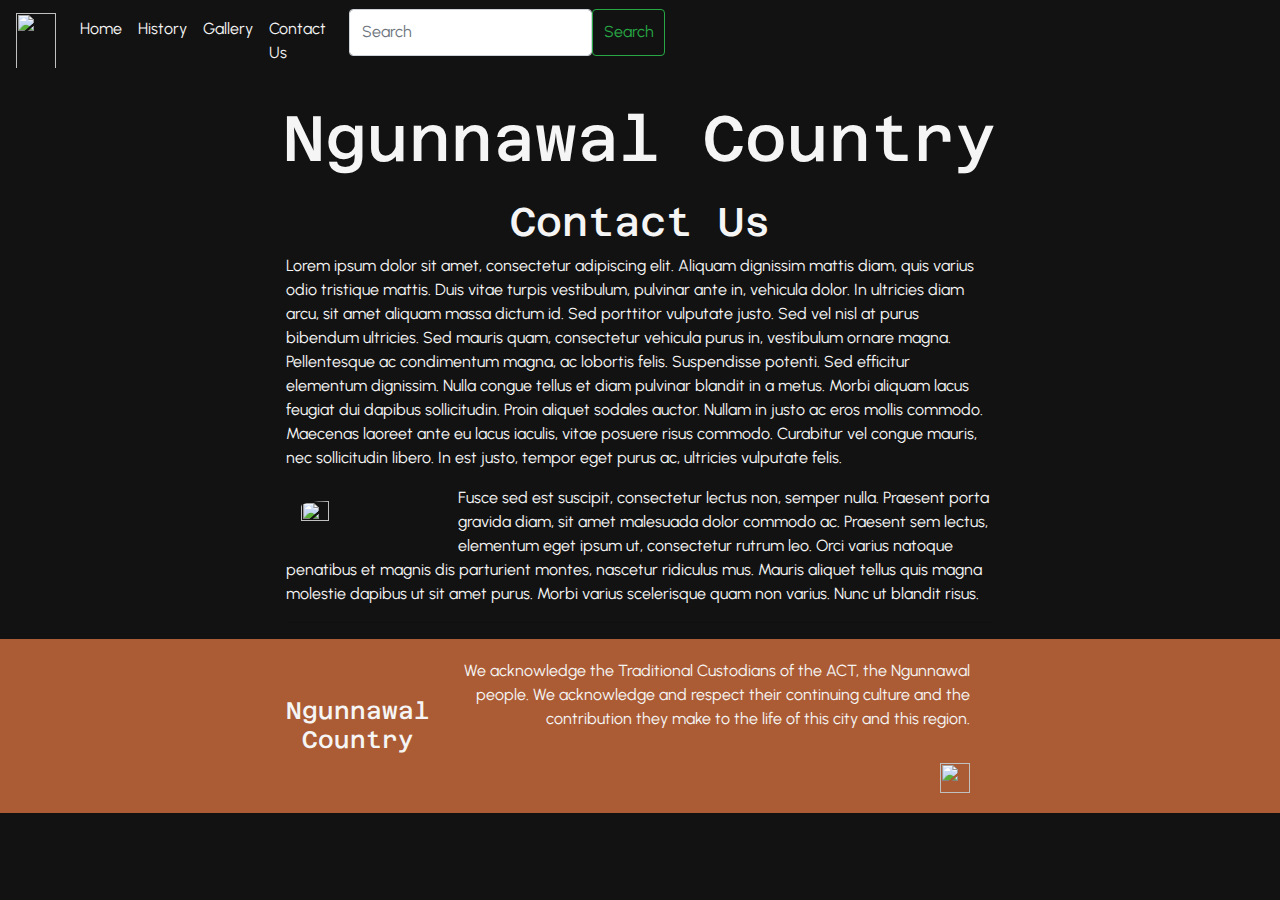
==== contact.html @ 85e53c2a "update all html" ====
<!DOCTYPE html>

<head>
  <meta charset="UTF-8" />

  <meta name="keywords" content="Ngunnawal, Aboriginal, Indigenous, Gallery, History" />

  <meta name="viewport" content="width=device-width, initial-scale=1.0, shrink-to-fit=no" />

  <meta name="description"
    content="This is a website that focuses on the history of the Aboriginal people living in the Canberra region, the Ngunnawal people." />

  <meta name="author" content="Rahil Chand" />

  <!-- meta tags have information about the data on the page -->
  <!-- <meta name="keywords" content="HTML, CSS, JavaScript"> used for search engines to make meaning of your page -->
  <!-- <meta http-equiv="refresh" content="30"> refreshs the doc every 30secs -->
  <!-- mulitple meta tags can be used -->

  <link rel="stylesheet" href="https://cdn.jsdelivr.net/npm/bootstrap@4.0.0/dist/css/bootstrap.min.css"
    integrity="sha384-Gn5384xqQ1aoWXA+058RXPxPg6fy4IWvTNh0E263XmFcJlSAwiGgFAW/dAiS6JXm" crossorigin="anonymous" />

  <link rel="stylesheet" href="/styles.css" />

  <style>

  </style>

  <title>Ngunnawal Country | Contact Us</title>
</head>

<body>
  <header>
    <nav class="navbar navbar-expand-lg" style="background-image: url(/Images/Requisites/Ngunnawal-country-banner.png);
    background-size: 1000px 150px;
    background-position: right;
    background-repeat: no-repeat;
    ">


      <img class="navbar-brand"
        src="https://rawcdn.githack.com/4060269/NgunnawalCountryWebDev/11545666c06b32d8f8cef29c0316ff6d5b270260/Images/Ngunnawal-logo.png"
        width="40px" height="65px" class="navbar-brand" href="#"></a>

      <button class="navbar-toggler" type="button" data-toggle="collapse" data-target="#navbarNavAltMarkup"
        aria-controls="navbarNavAltMarkup" aria-expanded="false" aria-label="Toggle navigation">

        <span class="navbar-toggler-icon"></span>
      </button>

      <div class="collapse navbar-collapse" id="navbarNavAltMarkup">
        <div class="navbar-nav">

          <a class="nav-item nav-link active" style="color: whitesmoke;" href="index.html">Home
            <span class="sr-only">(current)</span></a>

          <a class="nav-item nav-link" style="color: whitesmoke;" href="history.html">History</a>

          <a class="nav-item nav-link" style="color: whitesmoke;" href="gallery.html">Gallery</a>

          <a class="nav-item nav-link" style="color: whitesmoke;" href="contact.html">Contact Us</a>

          <div class="container-fluid">
            <form class="d-flex" role="search">
              <input class="form-control me-2" type="search" placeholder="Search" aria-label="Search">
              <button class="btn btn-outline-success" type="submit">Search</button>
            </form>
          </div>
        </div>
      </div>
    </nav>

    <h1 class="band-name band-name-large" style="padding-top: 20px; padding-bottom: 20px;">Ngunnawal Country</h1>
  </header>

  <section class="content-section container">
    <h2 class="section-header">Contact Us</h2>

    <p>
      Lorem ipsum dolor sit amet, consectetur adipiscing elit. Aliquam dignissim
      mattis diam, quis varius odio tristique mattis. Duis vitae turpis
      vestibulum, pulvinar ante in, vehicula dolor. In ultricies diam arcu, sit
      amet aliquam massa dictum id. Sed porttitor vulputate justo. Sed vel nisl
      at purus bibendum ultricies. Sed mauris quam, consectetur vehicula purus
      in, vestibulum ornare magna. Pellentesque ac condimentum magna, ac
      lobortis felis. Suspendisse potenti. Sed efficitur elementum dignissim.
      Nulla congue tellus et diam pulvinar blandit in a metus. Morbi aliquam
      lacus feugiat dui dapibus sollicitudin. Proin aliquet sodales auctor.
      Nullam in justo ac eros mollis commodo. Maecenas laoreet ante eu lacus
      iaculis, vitae posuere risus commodo. Curabitur vel congue mauris, nec
      sollicitudin libero. In est justo, tempor eget purus ac, ultricies
      vulputate felis.
    </p>

    <img class="about-logic-image" src="/Images/Content/ngunnawal-spelio.png" />

    <p>
      Fusce sed est suscipit, consectetur lectus non, semper nulla. Praesent
      porta gravida diam, sit amet malesuada dolor commodo ac. Praesent sem
      lectus, elementum eget ipsum ut, consectetur rutrum leo. Orci varius
      natoque penatibus et magnis dis parturient montes, nascetur ridiculus mus.
      Mauris aliquet tellus quis magna molestie dapibus ut sit amet purus. Morbi
      varius scelerisque quam non varius. Nunc ut blandit risus.
    </p>

    <hr />
  </section>

  <footer class="main-footer">
    <div class="container main-footer-container">

      <h3 style="font-size: 1.5em;" class="band-name">Ngunnawal Country</h3>
      <ul class="nav footer-nav">

        <li>
          <a>
            We acknowledge the Traditional Custodians of the ACT, the Ngunnawal
            people. We acknowledge and respect their continuing culture and the
            contribution they make to the life of this city and this region.
          </a>
        </li>

        <li style="width: 100%;">
          <a href="https://www.act.gov.au/ngunnawal-country" style="background-size:contain">

            <img
              src="https://rawcdn.githack.com/4060269/NgunnawalCountryWebDev/99cd039e16647c63a153dbcfd3309907c2a2773e/Images/government-icon.png" />
          </a>
        </li>
      </ul>
    </div>
  </footer>

  <script src="https://code.jquery.com/jquery-3.2.1.slim.min.js"
    integrity="sha384-KJ3o2DKtIkvYIK3UENzmM7KCkRr/rE9/Qpg6aAZGJwFDMVNA/GpGFF93hXpG5KkN"
    crossorigin="anonymous"></script>
  <script src="https://cdn.jsdelivr.net/npm/popper.js@1.12.9/dist/umd/popper.min.js"
    integrity="sha384-ApNbgh9B+Y1QKtv3Rn7W3mgPxhU9K/ScQsAP7hUibX39j7fakFPskvXusvfa0b4Q"
    crossorigin="anonymous"></script>
  <script src="https://cdn.jsdelivr.net/npm/bootstrap@4.0.0/dist/js/bootstrap.min.js"
    integrity="sha384-JZR6Spejh4U02d8jOt6vLEHfe/JQGiRRSQQxSfFWpi1MquVdAyjUar5+76PVCmYl"
    crossorigin="anonymous"></script>

</body>

</html>
---- styles.css ----
@import url('https://fonts.googleapis.com/css2?family=Urbanist:wght@200&display=swap');

@import url('https://fonts.googleapis.com/css2?family=Azeret+Mono:wght@600&display=swap');



* {
    box sizing: border-box;
    font-family: 'Urbanist', sans-serif;
    color: whitesmoke;
}

html,
body {
    margin: 0;
    padding: 0;
}

.nav ul {
    margin: 0;
}

.nav li {
    display: inline;
}

.nav a {
    display: inline-block;
    padding: 1em;
    color: white;
    text-decoration: none;
}

.main-nav {
    text-align: center;
    font-size: 1em;
    font-weight: lighter;
    border-bottom: 1px solid #777;
    border: 1px;
}

.main-nav li {
    padding: 0 5%;
}

.nav a:hover {
    background-color: rgba(255, 255, 255, .3)
}

.main-header {
    background-image: url(https://rawcdn.githack.com/4060269/NgunnawalCountryWebDev/acd81713929e874598bffc8d20f2ed3be696c257/Images/Ngunnawal-country-banner.png);
    background-position: 100% 100%;
    background-size: cover;
    padding-bottom: 30px;
}

.band-name {
    text-align: center;
    color: whitesmoke;
    font-family: 'Azeret Mono', monospace;
    margin: 0;
    font-size: 3em;
}

.band-name-large {
    font-size: 4em;
}

.content-section {
    margin: 1em;

}

.container {
    max-width: 900px;
    margin: 0 auto;
    padding: 0 6em;
}

.section-header {
    font-family: 'Azeret Mono', monospace;
    color: whitesmoke;
    text-decoration: none;
    text-align: center;
    font-size: 2.5em;
}

.about-logic-image {
    float: left;
    width: 20%;
    height: 100%;
    margin: 15px;
    border-radius: 20%;
}

.main-footer {
    background-color: #ac5c34;
    color: White;
    padding: .25em 0;
}

.main-footer-container {
    display: flex;
    align-items: center;
}

.main-footer-container ul {
    flex-grow: 1;
    text-align: right;
}

.footer-nav li {
    padding: 0 .5em;
}

.footer-nav img {
    width: 30px;
    height: 30px;
}

.btn {
    text-align: center;
    vertical-align: middle;
    padding: .67em;
    cursor: pointer;
}

body {
    background-color: #121212;
}

.btn-header {
    display: block;
    margin: 0 auto;
    color: white;
    border: 2px solid #333;
    background-color: rgba(255, 255, 255, 0);
    border-radius: 1;
    font-size: 1em;
    font-weight: lighter;
    padding-left: 2em;
    padding-right: 2em;
}

.btn-header:hover {
    background-color: rgba(255, 255, 255, .3)
}

.btn-play {
    display: block;
    margin: 0 auto;
    color: aliceblue;
}

.album-row {
    border-bottom: 1px solid whitesmoke;
    padding-bottom: 1em;
    margin-bottom: 1em;
}

.album-row:last-child {
    border-bottom: none;
}

.album-item {
    display: inline-block;
    padding-right: .5em;
}

.album-name {
    font-weight: bolder;
    width: 24%;
}

.album-date {
    width: 11%;
}

.album-quote {
    width: 42%;
}

.album-button {
    position: relative;
    top: -20px;
    max-width: 19%;

}

.button-primary {
    color: whitesmoke;
    background-color: #2cb8b9;
    border: none;
    border-radius: .3em;
    font-weight: bold;
}

.button-primary:hover {
    background-color: #777;
}

.btn-danger {
    color: white;
    background-color: red;
    border: none;
    border-radius: .3em;
}

.btn-danger:hover {
    background-color: darkred;
}

.btn-purchase {
    display: block;
    margin: 40px auto 80px auto;
    font-size: 1.75em;
}
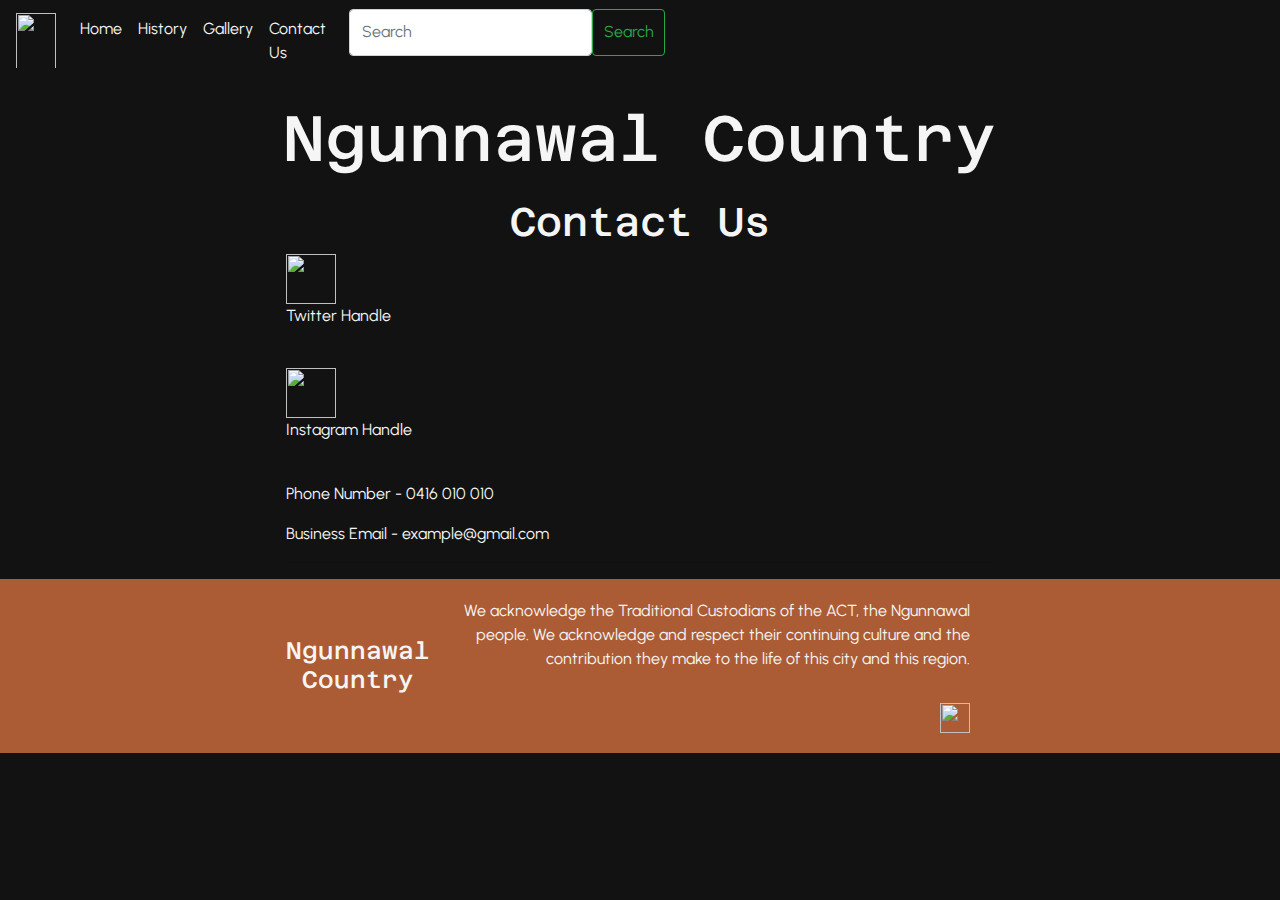
==== commit 42833e34: "final" ====
--- a/contact.html
+++ b/contact.html
@@ -22,10 +22,6 @@
 
   <link rel="stylesheet" href="/styles.css" />
 
-  <style>
-
-  </style>
-
   <title>Ngunnawal Country | Contact Us</title>
 </head>
 
@@ -34,7 +30,7 @@
     <nav class="navbar navbar-expand-lg" style="background-image: url(/Images/Requisites/Ngunnawal-country-banner.png);
     background-size: 1000px 150px;
     background-position: right;
-    background-repeat: no-repeat;
+    background-repeat: repeat;
     ">
 
 
@@ -76,33 +72,29 @@
   <section class="content-section container">
     <h2 class="section-header">Contact Us</h2>
 
+    <img src="https://rawcdn.githack.com/4060269/NgunnawalCountryWebDev/11545666c06b32d8f8cef29c0316ff6d5b270260/Images/Ngunnawal-logo.png" width="50px" height="50px"/>
+
     <p>
-      Lorem ipsum dolor sit amet, consectetur adipiscing elit. Aliquam dignissim
-      mattis diam, quis varius odio tristique mattis. Duis vitae turpis
-      vestibulum, pulvinar ante in, vehicula dolor. In ultricies diam arcu, sit
-      amet aliquam massa dictum id. Sed porttitor vulputate justo. Sed vel nisl
-      at purus bibendum ultricies. Sed mauris quam, consectetur vehicula purus
-      in, vestibulum ornare magna. Pellentesque ac condimentum magna, ac
-      lobortis felis. Suspendisse potenti. Sed efficitur elementum dignissim.
-      Nulla congue tellus et diam pulvinar blandit in a metus. Morbi aliquam
-      lacus feugiat dui dapibus sollicitudin. Proin aliquet sodales auctor.
-      Nullam in justo ac eros mollis commodo. Maecenas laoreet ante eu lacus
-      iaculis, vitae posuere risus commodo. Curabitur vel congue mauris, nec
-      sollicitudin libero. In est justo, tempor eget purus ac, ultricies
-      vulputate felis.
+      Twitter Handle
     </p>
 
-    <img class="about-logic-image" src="/Images/Content/ngunnawal-spelio.png" />
+    <br>
+
+    <img src="https://rawcdn.githack.com/4060269/NgunnawalCountryWebDev/11545666c06b32d8f8cef29c0316ff6d5b270260/Images/Ngunnawal-logo.png" width="50px" height="50px" />
 
     <p>
-      Fusce sed est suscipit, consectetur lectus non, semper nulla. Praesent
-      porta gravida diam, sit amet malesuada dolor commodo ac. Praesent sem
-      lectus, elementum eget ipsum ut, consectetur rutrum leo. Orci varius
-      natoque penatibus et magnis dis parturient montes, nascetur ridiculus mus.
-      Mauris aliquet tellus quis magna molestie dapibus ut sit amet purus. Morbi
-      varius scelerisque quam non varius. Nunc ut blandit risus.
+      Instagram Handle
+    </p>
+    
+    <br>
+    
+    <p>
+      Phone Number - 0416 010 010
     </p>
 
+    <p>
+      Business Email - example@gmail.com
+    </p>
     <hr />
   </section>
 
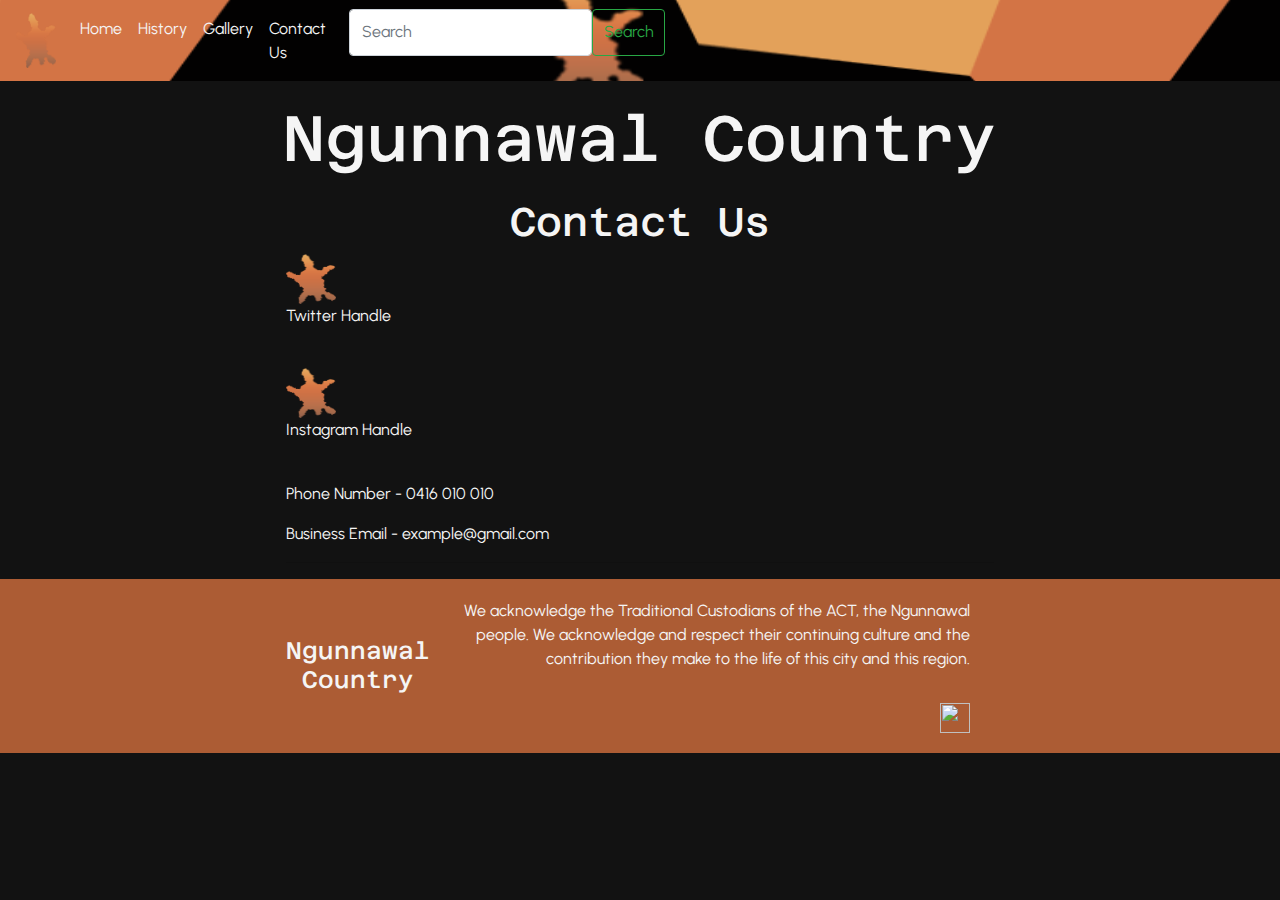
==== commit f63a0fd7: "update html files" ====
--- a/contact.html
+++ b/contact.html
@@ -20,14 +20,14 @@
   <link rel="stylesheet" href="https://cdn.jsdelivr.net/npm/bootstrap@4.0.0/dist/css/bootstrap.min.css"
     integrity="sha384-Gn5384xqQ1aoWXA+058RXPxPg6fy4IWvTNh0E263XmFcJlSAwiGgFAW/dAiS6JXm" crossorigin="anonymous" />
 
-  <link rel="stylesheet" href="/styles.css" />
+  <link rel="stylesheet" href="styles.css" />
 
   <title>Ngunnawal Country | Contact Us</title>
 </head>
 
 <body>
   <header>
-    <nav class="navbar navbar-expand-lg" style="background-image: url(/Images/Requisites/Ngunnawal-country-banner.png);
+    <nav class="navbar navbar-expand-lg" style="background-image: url(Images/Requisites/Ngunnawal-country-banner.png);
     background-size: 1000px 150px;
     background-position: right;
     background-repeat: repeat;
@@ -35,7 +35,7 @@
 
 
       <img class="navbar-brand"
-        src="https://rawcdn.githack.com/4060269/NgunnawalCountryWebDev/11545666c06b32d8f8cef29c0316ff6d5b270260/Images/Ngunnawal-logo.png"
+        src="Images/Requisites/Ngunnawal-logo.png"
         width="40px" height="65px" class="navbar-brand" href="#"></a>
 
       <button class="navbar-toggler" type="button" data-toggle="collapse" data-target="#navbarNavAltMarkup"
@@ -72,7 +72,7 @@
   <section class="content-section container">
     <h2 class="section-header">Contact Us</h2>
 
-    <img src="https://rawcdn.githack.com/4060269/NgunnawalCountryWebDev/11545666c06b32d8f8cef29c0316ff6d5b270260/Images/Ngunnawal-logo.png" width="50px" height="50px"/>
+    <img src="Images/Requisites/Ngunnawal-logo.png" width="50px" height="50px"/>
 
     <p>
       Twitter Handle
@@ -80,7 +80,7 @@
 
     <br>
 
-    <img src="https://rawcdn.githack.com/4060269/NgunnawalCountryWebDev/11545666c06b32d8f8cef29c0316ff6d5b270260/Images/Ngunnawal-logo.png" width="50px" height="50px" />
+    <img src="Images/Requisites/Ngunnawal-logo.png" width="50px" height="50px" />
 
     <p>
       Instagram Handle
@@ -113,10 +113,10 @@
         </li>
 
         <li style="width: 100%;">
-          <a href="https://www.act.gov.au/ngunnawal-country" style="background-size:contain">
+          <a href="https://www.act.gov.au/ngunnawal-country"
+          style="background-size:contain">
 
-            <img
-              src="https://rawcdn.githack.com/4060269/NgunnawalCountryWebDev/99cd039e16647c63a153dbcfd3309907c2a2773e/Images/government-icon.png" />
+            <img src="Images/Footer/government-icon.png"/>
           </a>
         </li>
       </ul>
